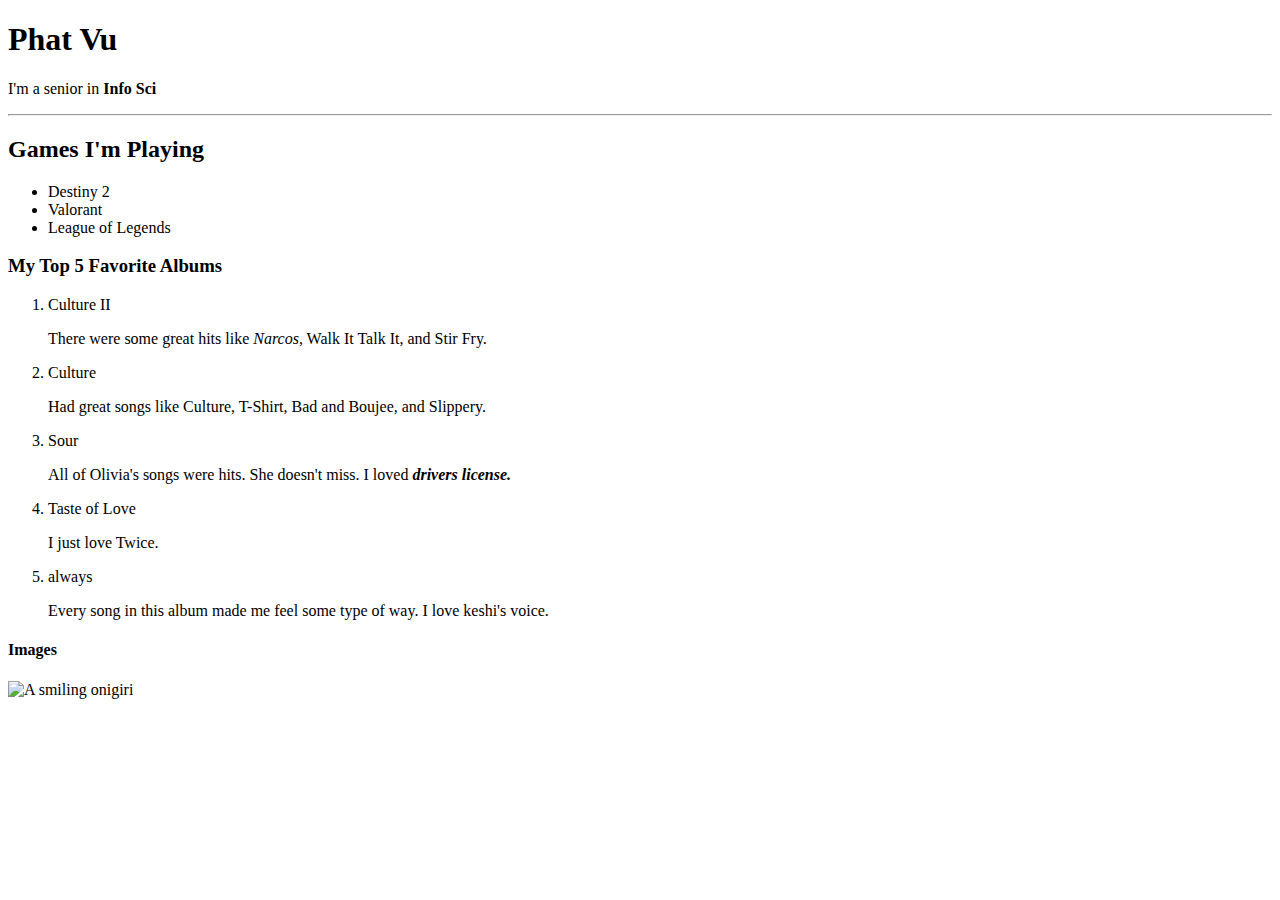
==== client/lab_1/index.html @ 6c2196b1 "Update index.html" ====
<!DOCTYPE html>
<html>
    <head>
        <title> Phat Vu
    </title>
    </head>
    <body>
        <h1>Phat Vu</h1>
        <P>I'm a senior in <strong>Info Sci</strong></P>
        
        <hr/>

        <h2>Games I'm Playing</h2>
        <ul>
            <li>Destiny 2</li>
            <li>Valorant</li>
            <li>League of Legends</li>
        </ul>

        <h3>My Top 5 Favorite Albums</h3>
        <ol>
            <li>Culture II<br/><p>There were some great hits like <em>Narcos</em>, 
                Walk It Talk It, and Stir Fry.</p></li>
            <li>Culture<br/><p>Had great songs like Culture, T-Shirt,
                Bad and Boujee, and Slippery.
            </p></li>
            <li>Sour<br/><p>All of Olivia's songs were hits. 
                She doesn't miss. I loved 
                <em><strong> drivers license.</strong></em></p></li>
            <li>Taste of Love<br/><p>I just love Twice.</p></li>
            <li>always<br/><p>Every song in this album made me feel some 
                type of way. I love keshi's voice.</p></li>
        </ol>

        <h4>Images</h4>
        <img src= 'images/onigiri_1.png' alt='A smiling onigiri'/>
    </body>
</html>
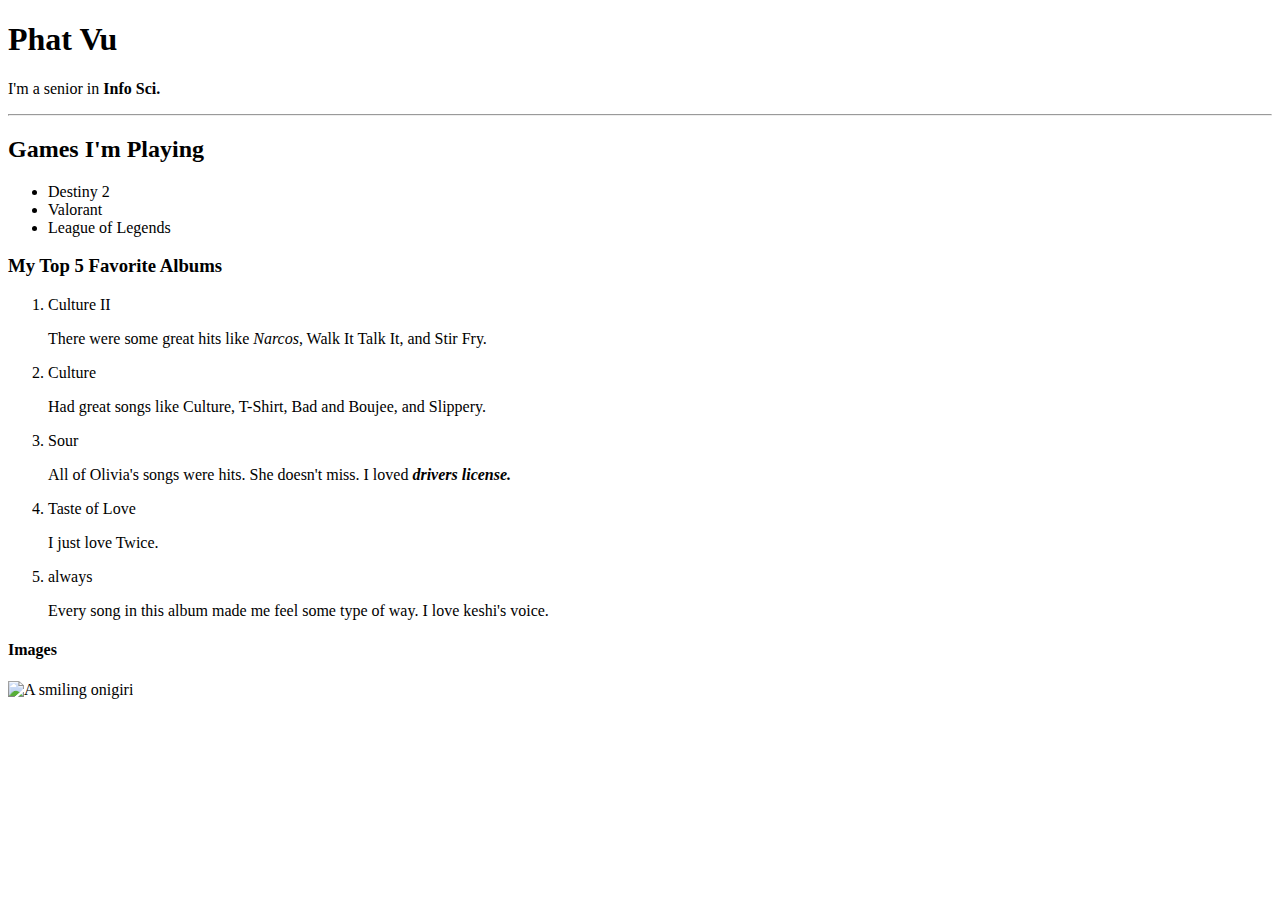
==== commit db0f1394: "Update index.html" ====
--- a/client/lab_1/index.html
+++ b/client/lab_1/index.html
@@ -7,7 +7,7 @@
     </head>
     <body>
         <h1>Phat Vu</h1>
-        <P>I'm a senior in <strong>Info Sci</strong></P>
+        <P>I'm a senior in <strong>Info Sci.</strong></P>
         
         <hr/>
 
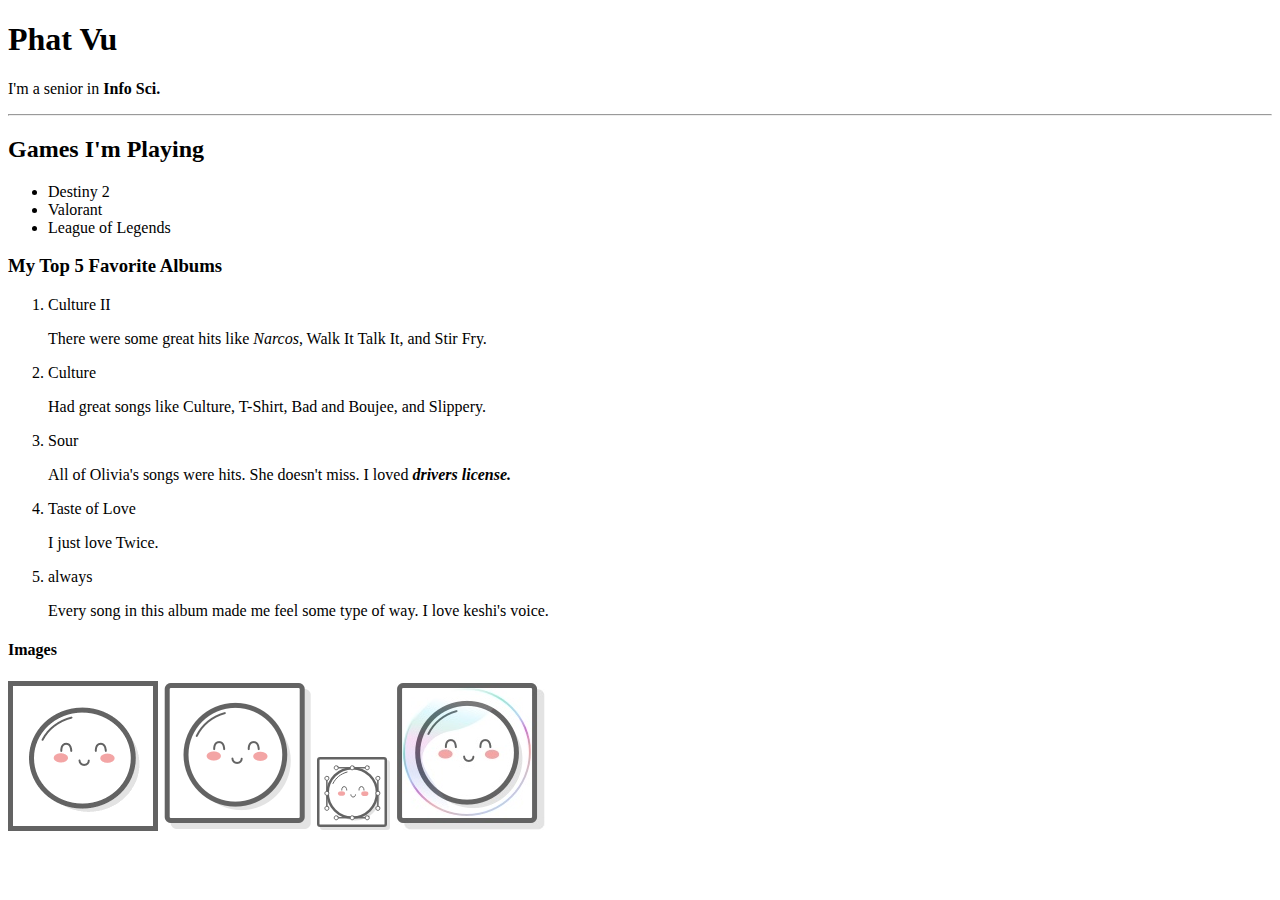
==== commit 6fca847a: "Added photos" ====
--- a/client/lab_1/index.html
+++ b/client/lab_1/index.html
@@ -34,6 +34,9 @@
         </ol>
 
         <h4>Images</h4>
-        <img src= 'images/onigiri_1.png' alt='A smiling onigiri'/>
+        <img src= 'images/mochi.gif' alt='A mochi gif'/>
+        <img src= 'images/mochi.png' alt='A mochi png'/>
+        <img src= 'images/mochi.svg' alt='A mochi svg'/>
+        <img src= 'images/mochi.jpg' alt='A mochi jpg'/>
     </body>
 </html>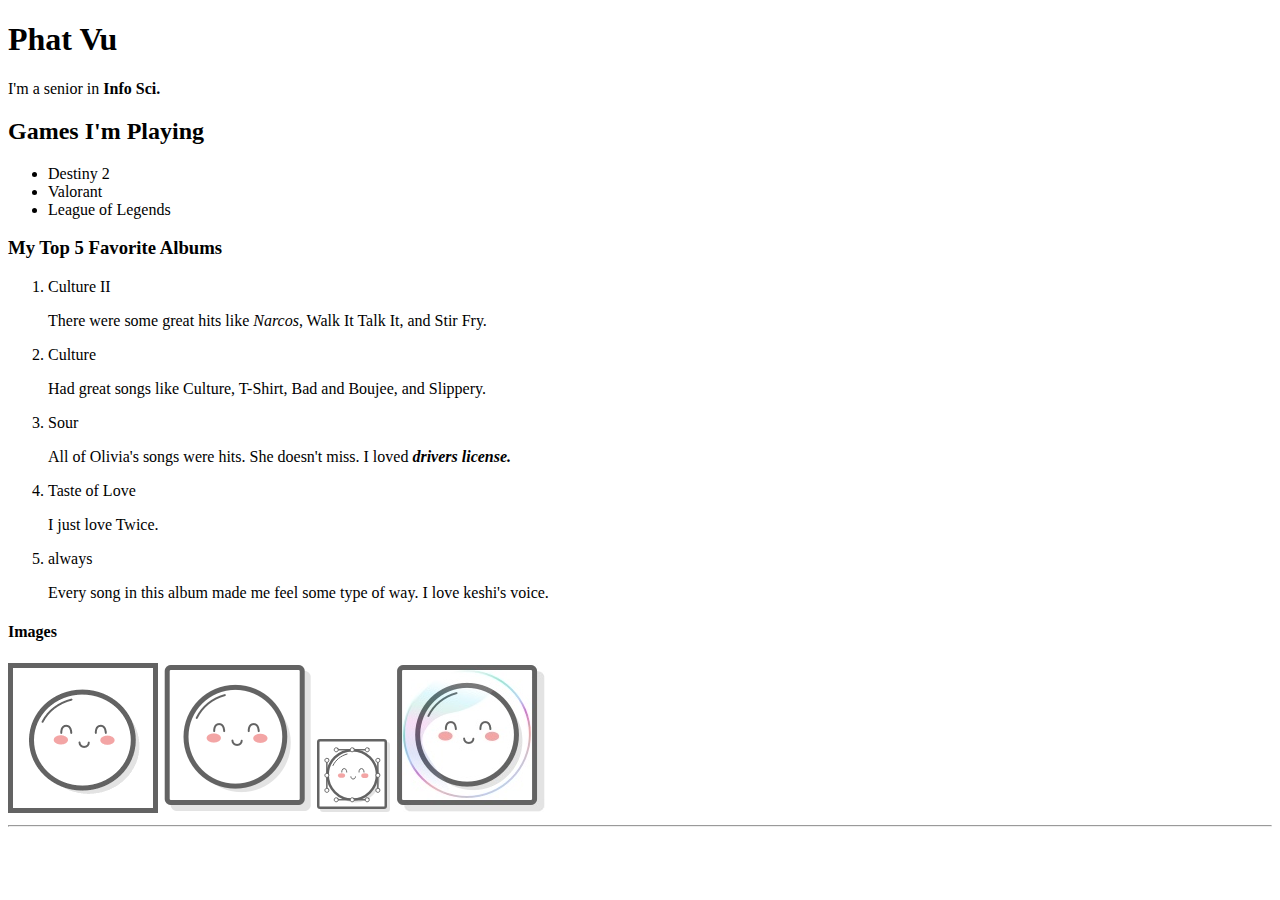
==== commit 52bead64: "Update index.html" ====
--- a/client/lab_1/index.html
+++ b/client/lab_1/index.html
@@ -8,8 +8,6 @@
     <body>
         <h1>Phat Vu</h1>
         <P>I'm a senior in <strong>Info Sci.</strong></P>
-        
-        <hr/>
 
         <h2>Games I'm Playing</h2>
         <ul>
@@ -38,5 +36,9 @@
         <img src= 'images/mochi.png' alt='A mochi png'/>
         <img src= 'images/mochi.svg' alt='A mochi svg'/>
         <img src= 'images/mochi.jpg' alt='A mochi jpg'/>
+
+        <hr/>
+
+        <a href="https://github.com/PhatoVu/INST377-Lab-Work.git"></a>
     </body>
 </html>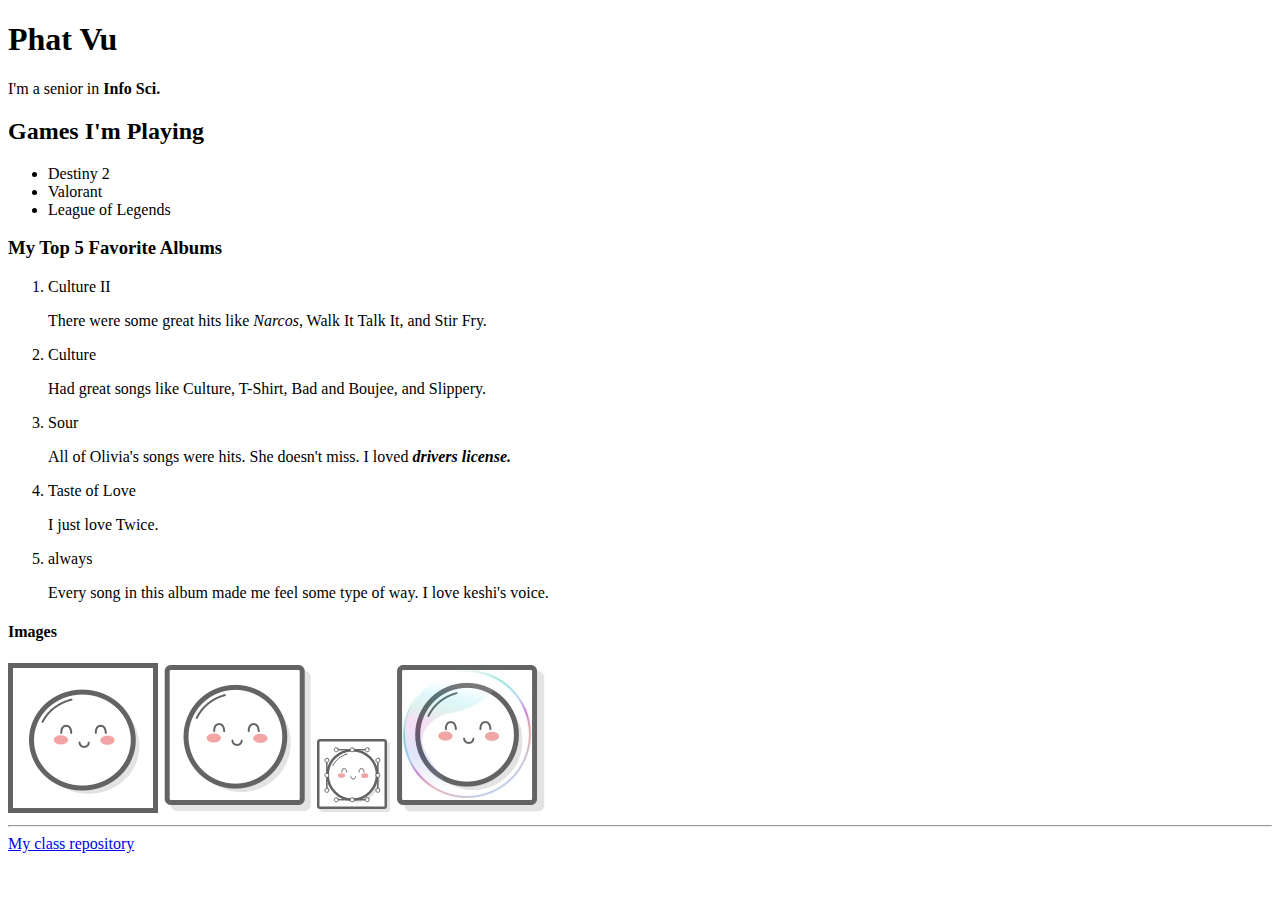
==== commit af7cde0e: "Update index.html" ====
--- a/client/lab_1/index.html
+++ b/client/lab_1/index.html
@@ -39,6 +39,6 @@
 
         <hr/>
 
-        <a href="https://github.com/PhatoVu/INST377-Lab-Work.git"></a>
+        <a href="https://github.com/PhatoVu/INST377-Lab-Work.git"> My class repository</a>
     </body>
 </html>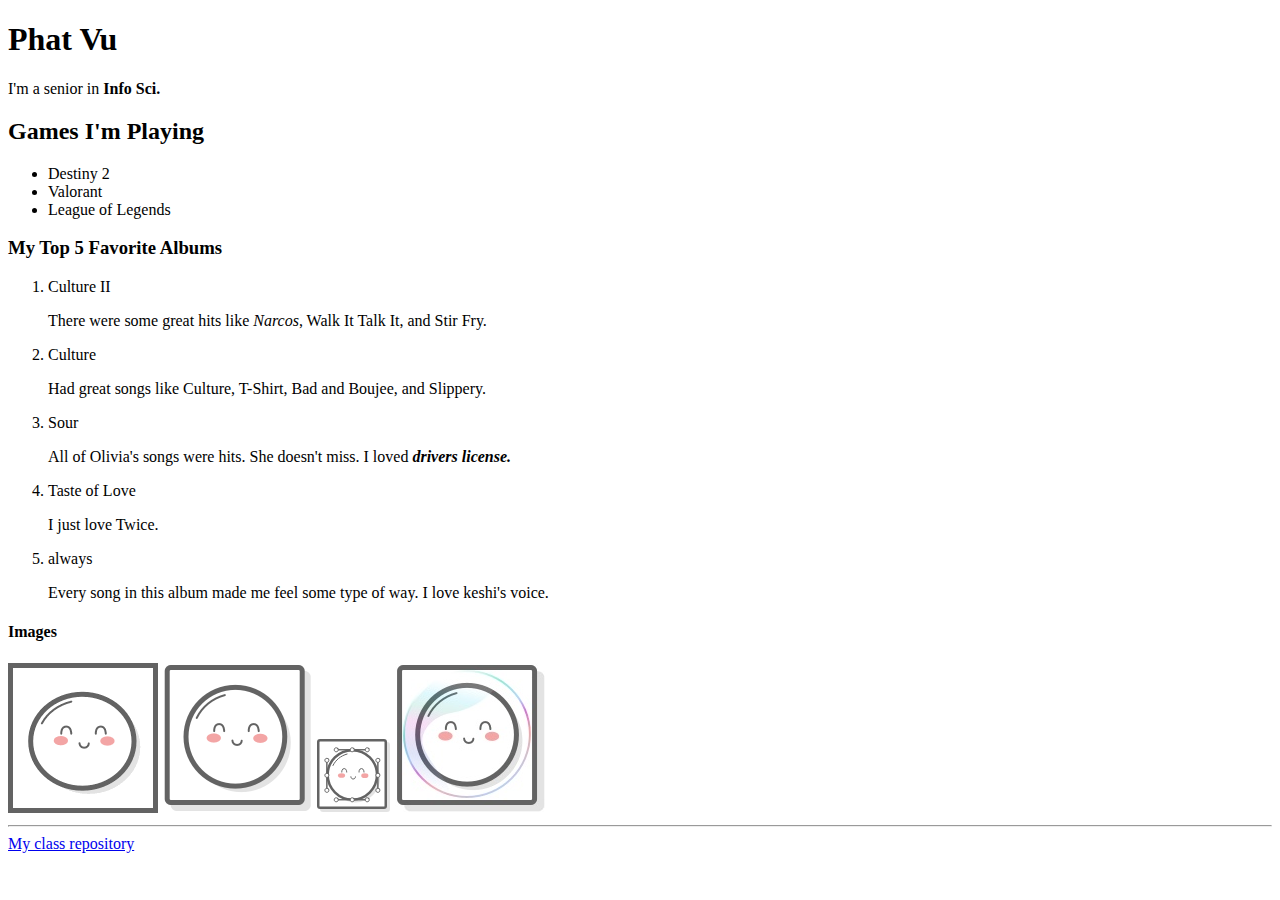
==== commit 561385b9: "Lab 5 Reset" ====
(no text change in the page or its own stylesheets)
